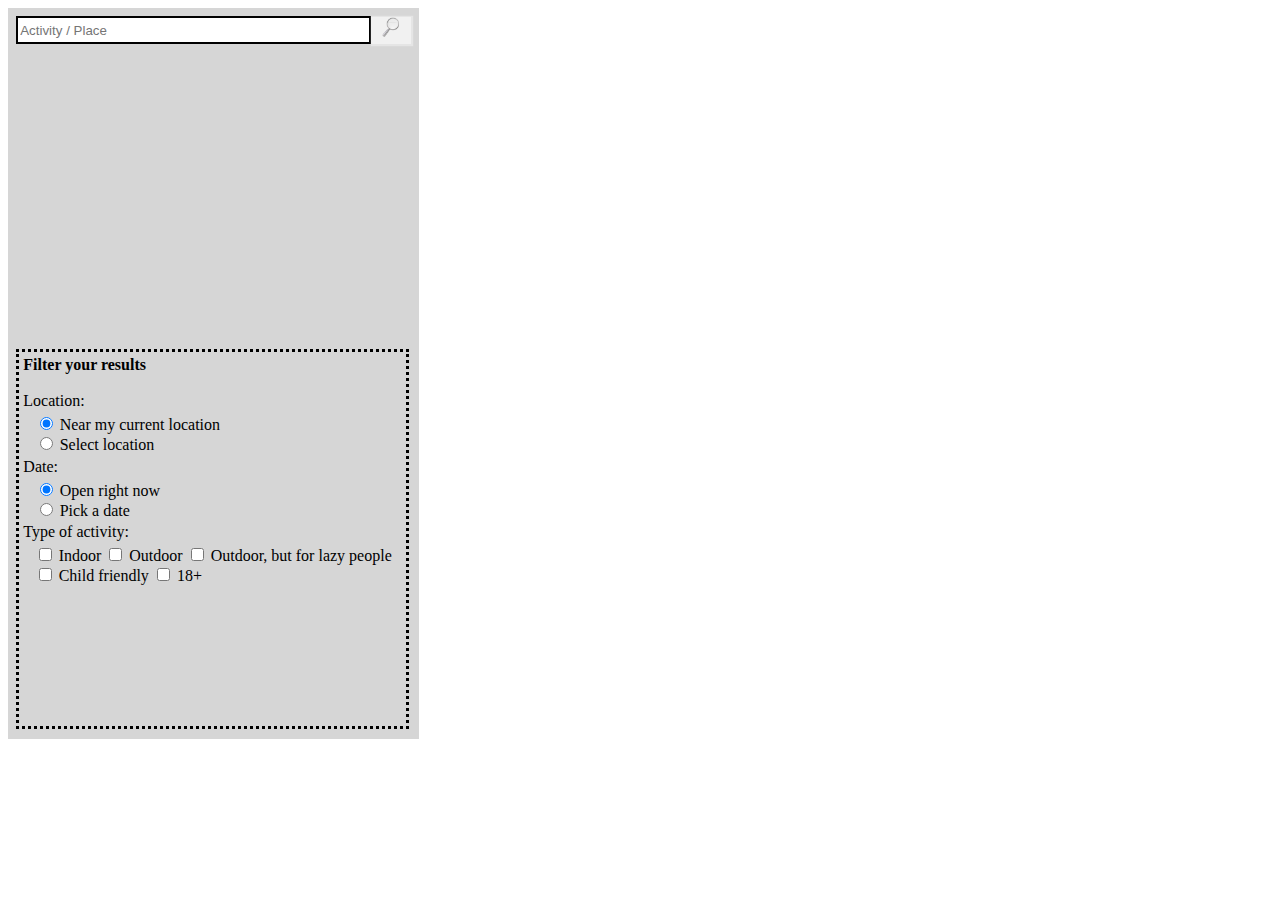
==== scratch.html @ 5fd30df3 "Initial commit" ====
<html>
<head>
  <link rel="stylesheet" type="text/css" href="style.css">
</head>
<body>
<div id="screen">
  <div id="inScreenPadding">
    <div>
      <input type="text" placeholder="Activity / Place" id="searchbar"/>
      <div id="button-holder">
        <img src="img/Search_256.png"/>
      </div>
    </div>
    <div id="filtersBorder">
      <b>Filter your results</b><br><br>
      Location:
      <div class="filterGroup">
        <input type="radio" name="location" checked> Near my current location<br>
        <input type="radio" name="location"> Select location<br>
      </div>
      Date:
      <div class="filterGroup">
        <input type="radio" name="date" checked> Open right now<br>
        <input type="radio" name="date"> Pick a date<br>
      </div>
      Type of activity:
      <div class="filterGroup">
        <input type="checkbox"> Indoor <input type="checkbox"> Outdoor
        <input type="checkbox"> Outdoor, but for lazy people
        <input type="checkbox"> Child friendly <input type="checkbox"> 18+
      </div>
    </div>
  </div>
</div>
</body>
</html>
---- style.css ----
#screen {
  width: 411px;
  height: 731px;
  background-color: #d6d6d6;
  position: absolute;
}

#inScreenPadding {
  margin: 2%;
}

#searchbar {
  border-style: solid;
  border-color: black;
  width: 90%;
  height: 28px;
  float:left;
}

#button-holder {
    background-color:#f1f1f1;
    border-top:thin solid #e5e5e5;
    box-shadow:1px 1px 1px 1px #e5e5e5;
    cursor:pointer;
    float:right;
    height:27px;
    width:10%;
    text-align:center;
}

#button-holder img {
    width:20px;
}

#filtersBorder {
  border-style: dotted;
  position: absolute;
  bottom: 10px;
  width: 92%;
  height: 50%;
  padding: 1%;
}

.filterGroup{
  padding: 1% 1% 1% 3%;
  border-style: none;
}
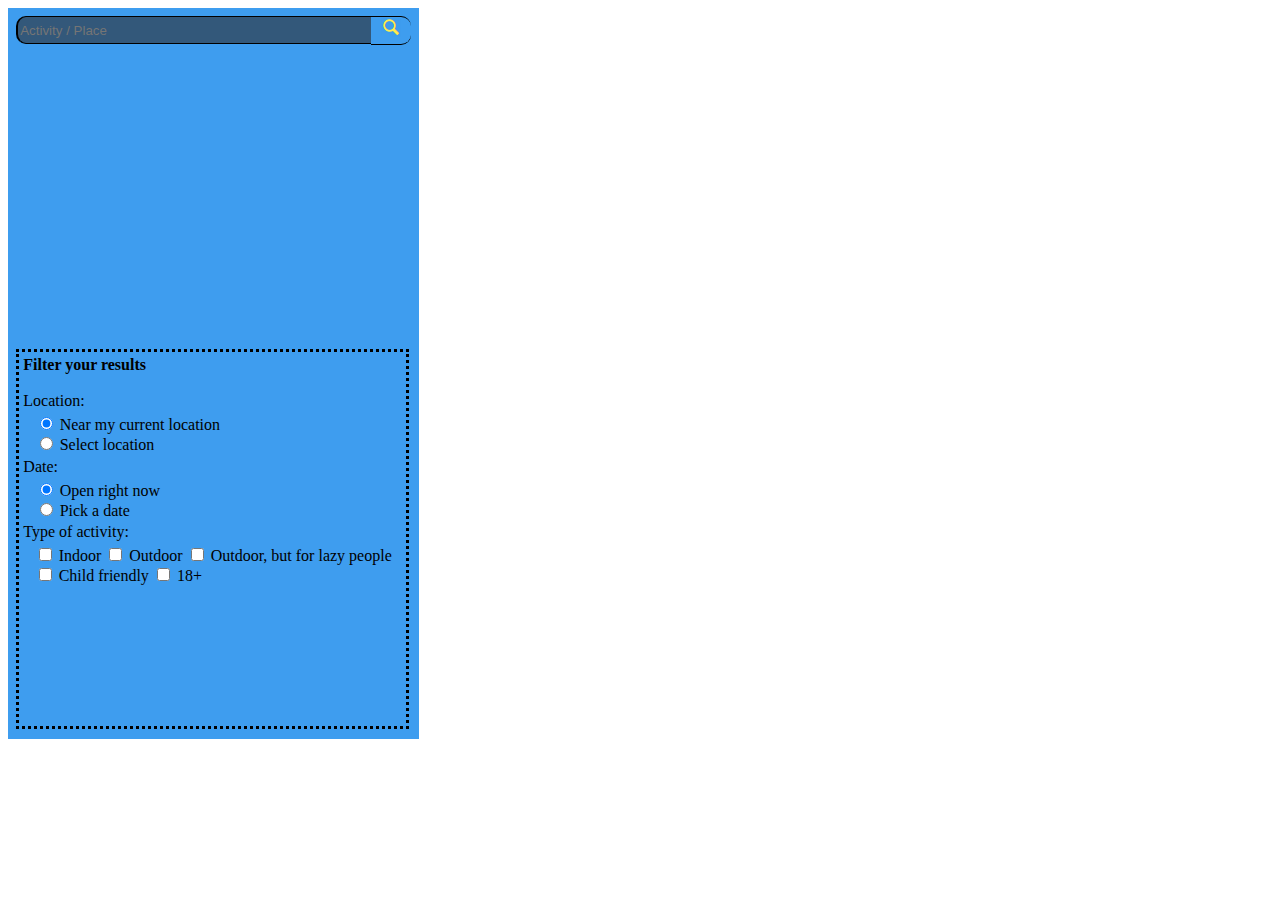
==== commit 132ea9ac: "Added new search icon, made it a link to search results, changed colors to corporate ones" ====
--- a/scratch.html
+++ b/scratch.html
@@ -5,10 +5,12 @@
 <body>
 <div id="screen">
   <div id="inScreenPadding">
-    <div>
+    <div id="searchbarHolder">
       <input type="text" placeholder="Activity / Place" id="searchbar"/>
       <div id="button-holder">
-        <img src="img/Search_256.png"/>
+        <a href="searchResults1.html">
+          <img src="img/search_twn.png"/>
+        </a>
       </div>
     </div>
     <div id="filtersBorder">
--- a/style.css
+++ b/style.css
@@ -1,7 +1,7 @@
 #screen {
   width: 411px;
   height: 731px;
-  background-color: #d6d6d6;
+  background-color: #3E9DEF;
   position: absolute;
 }
 
@@ -10,26 +10,32 @@
 }
 
 #searchbar {
-  border-style: solid;
+  border-top:thin solid #000;
+  border-bottom:thin solid #000;
+  border-right:none;
   border-color: black;
+  background-color: #33587A;
+  border-radius: 10px 0px 0px 10px;
   width: 90%;
   height: 28px;
   float:left;
 }
 
 #button-holder {
-    background-color:#f1f1f1;
-    border-top:thin solid #e5e5e5;
-    box-shadow:1px 1px 1px 1px #e5e5e5;
+    border-top:thin solid #000;
+    border-bottom:thin solid #000;
+    border-left:none;
     cursor:pointer;
     float:right;
     height:27px;
     width:10%;
     text-align:center;
+    border-radius: 0px 10px 10px 0px;
 }
 
 #button-holder img {
     width:20px;
+    border-style: none;
 }
 
 #filtersBorder {
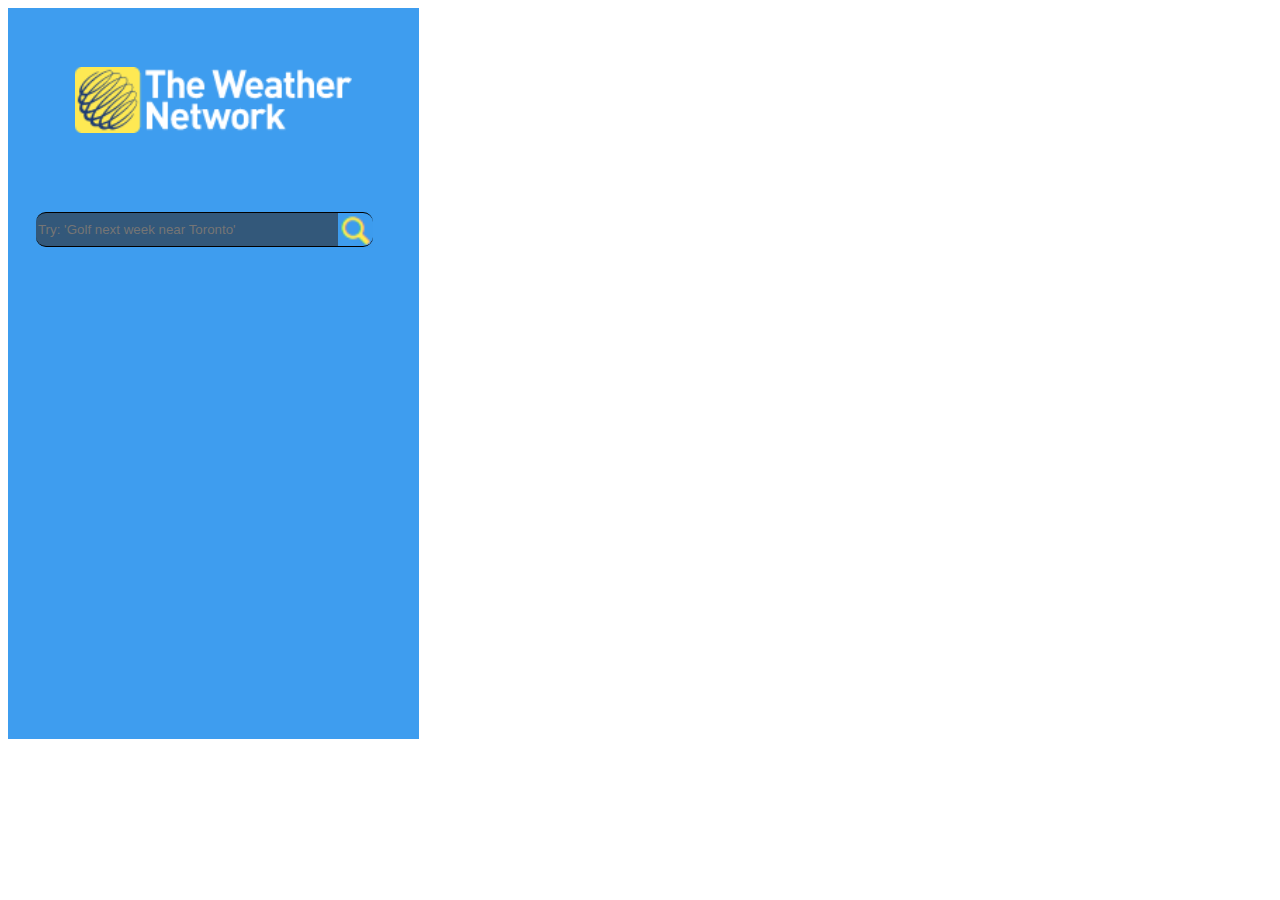
==== commit 4d68dc12: "Added logo, removed filters." ====
--- a/scratch.html
+++ b/scratch.html
@@ -5,33 +5,17 @@
 <body>
 <div id="screen">
   <div id="inScreenPadding">
+    <div>
+      <img id="logo" src="img/twn.png" />
+    </div>
     <div id="searchbarHolder">
-      <input type="text" placeholder="Activity / Place" id="searchbar"/>
+      <input type="text" placeholder="Try: 'Golf next week near Toronto'" id="searchbar"/>
       <div id="button-holder">
         <a href="searchResults1.html">
           <img src="img/search_twn.png"/>
         </a>
       </div>
     </div>
-    <div id="filtersBorder">
-      <b>Filter your results</b><br><br>
-      Location:
-      <div class="filterGroup">
-        <input type="radio" name="location" checked> Near my current location<br>
-        <input type="radio" name="location"> Select location<br>
-      </div>
-      Date:
-      <div class="filterGroup">
-        <input type="radio" name="date" checked> Open right now<br>
-        <input type="radio" name="date"> Pick a date<br>
-      </div>
-      Type of activity:
-      <div class="filterGroup">
-        <input type="checkbox"> Indoor <input type="checkbox"> Outdoor
-        <input type="checkbox"> Outdoor, but for lazy people
-        <input type="checkbox"> Child friendly <input type="checkbox"> 18+
-      </div>
-    </div>
   </div>
 </div>
 </body>
--- a/style.css
+++ b/style.css
@@ -9,35 +9,60 @@
   margin: 2%;
 }
 
+#logo {
+  display: block;
+  margin-left: auto;
+  margin-right: auto;
+  margin-top:15%;
+  width: 70%;
+}
+
+#searchbarHolder{
+   width: 90%;
+   display: block;
+   margin-left: auto;
+   margin-right: auto;
+   margin-top:20%;
+}
+
+#hint{
+  color: #FFF;
+  font-size: 15px;
+
+}
+
 #searchbar {
   border-top:thin solid #000;
   border-bottom:thin solid #000;
+  border-left:none;
   border-right:none;
-  border-color: black;
   background-color: #33587A;
   border-radius: 10px 0px 0px 10px;
-  width: 90%;
-  height: 28px;
+  width: 85%;
+  height: 35px;
   float:left;
 }
 
 #button-holder {
     border-top:thin solid #000;
     border-bottom:thin solid #000;
+    //border-right:thin solid #000;
     border-left:none;
     cursor:pointer;
-    float:right;
-    height:27px;
+    float:left;
+    height:33px;
     width:10%;
     text-align:center;
     border-radius: 0px 10px 10px 0px;
 }
 
 #button-holder img {
-    width:20px;
+    //width:20px;
+    height: 35px;
     border-style: none;
 }
 
+/*
 #filtersBorder {
   border-style: dotted;
   position: absolute;
@@ -50,4 +75,4 @@
 .filterGroup{
   padding: 1% 1% 1% 3%;
   border-style: none;
-}+}*/
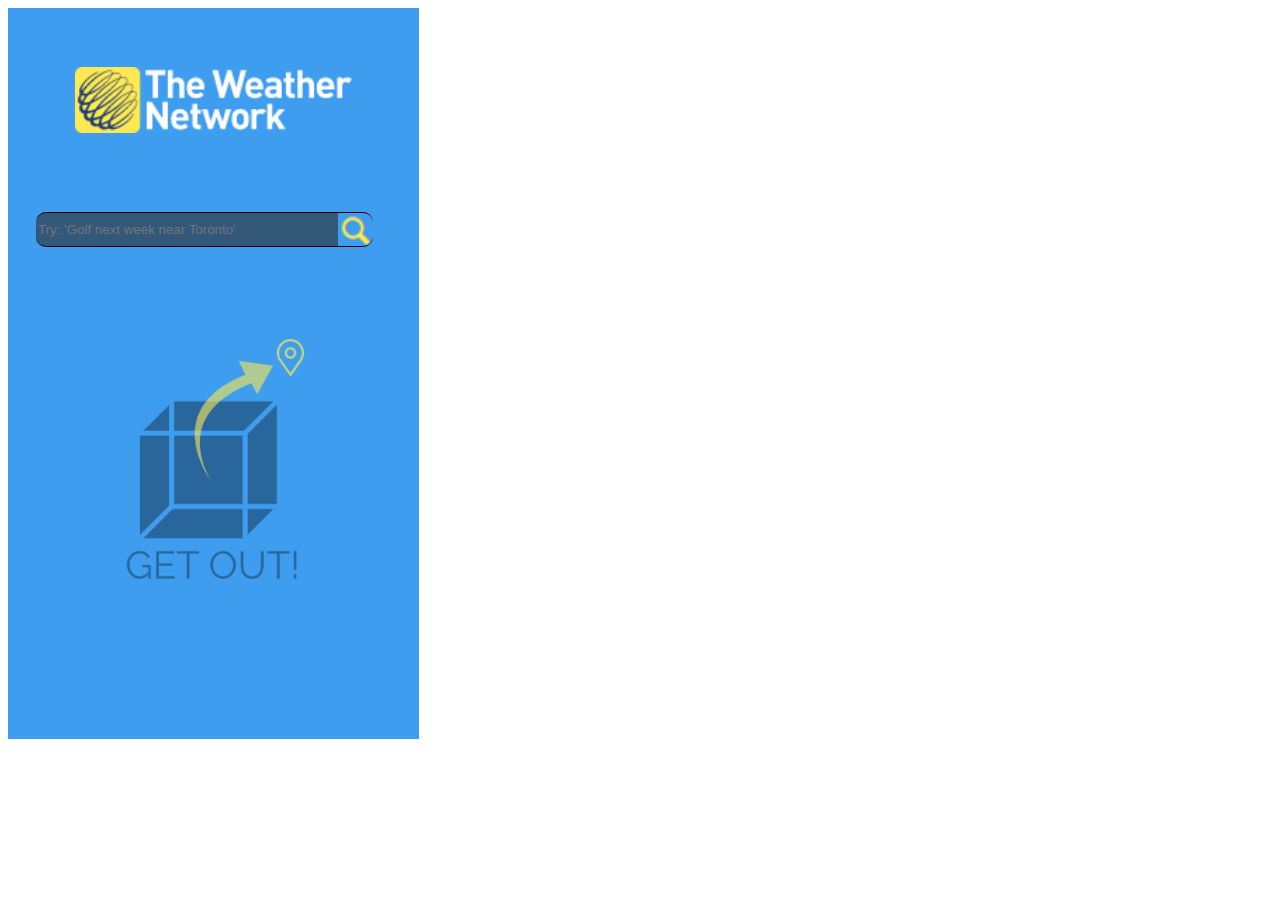
==== commit 5759b052: "Added GET OUT! logo" ====
--- a/scratch.html
+++ b/scratch.html
@@ -17,6 +17,9 @@
       </div>
     </div>
   </div>
+  <div>
+    <img id="getout" src="img/getout_all_caps.png" />
+  </div>
 </div>
 </body>
 </html>--- a/style.css
+++ b/style.css
@@ -15,6 +15,14 @@
   margin-right: auto;
   margin-top:15%;
   width: 70%;
+}
+
+#getout{
+    display: block;
+    margin-left: auto;
+    margin-right: auto;
+    margin-top:50%;
+    width: 50%;
 }
 
 #searchbarHolder{
